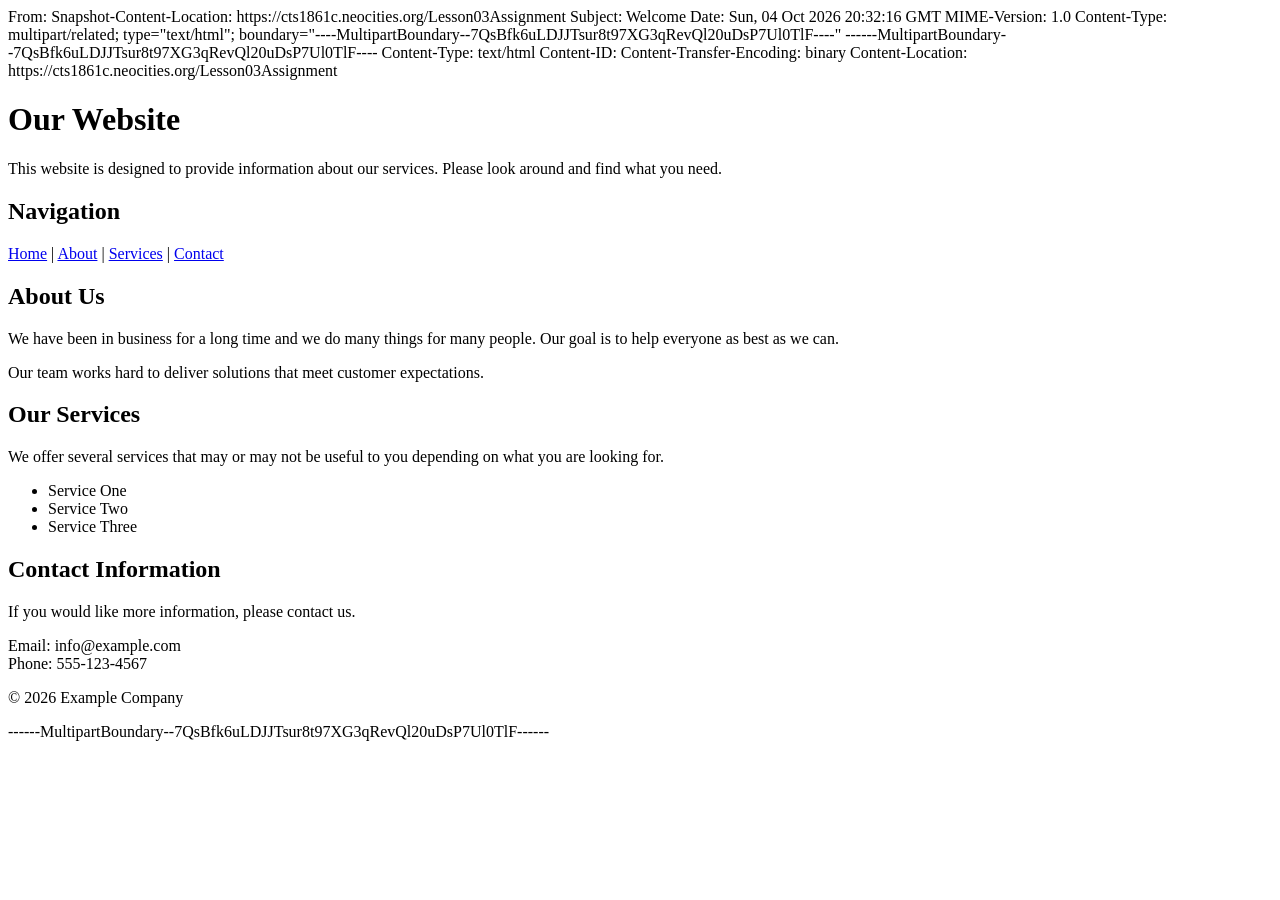
==== Lesson03Assignment.html @ dbeda6b5 "Add files via upload" ====
From: <Saved by Blink>
Snapshot-Content-Location: https://cts1861c.neocities.org/Lesson03Assignment
Subject: Welcome
Date: Sun, 04 Oct 2026 20:32:16 GMT
MIME-Version: 1.0
Content-Type: multipart/related;
	type="text/html";
	boundary="----MultipartBoundary--7QsBfk6uLDJJTsur8t97XG3qRevQl20uDsP7Ul0TlF----"


------MultipartBoundary--7QsBfk6uLDJJTsur8t97XG3qRevQl20uDsP7Ul0TlF----
Content-Type: text/html
Content-ID: <frame-F3AD7C65BA2B5F716E83261A7A1866A8@mhtml.blink>
Content-Transfer-Encoding: binary
Content-Location: https://cts1861c.neocities.org/Lesson03Assignment

<!DOCTYPE html><html lang="en"><head><meta http-equiv="Content-Type" content="text/html; charset=UTF-8">
  
  <title>Welcome</title>
  <meta name="viewport" content="width=device-width, initial-scale=1">
</head>

<body>

  <div>
    <h1>Our Website</h1>
    <p>
      This website is designed to provide information about our services.
      Please look around and find what you need.
    </p>
  </div>

  <div>
    <h2>Navigation</h2>
    <p>
      <a href="https://cts1861c.neocities.org/Lesson03Assignment#">Home</a> |
      <a href="https://cts1861c.neocities.org/Lesson03Assignment#">About</a> |
      <a href="https://cts1861c.neocities.org/Lesson03Assignment#">Services</a> |
      <a href="https://cts1861c.neocities.org/Lesson03Assignment#">Contact</a>
    </p>
  </div>

  <div>
    <h2>About Us</h2>
    <p>
      We have been in business for a long time and we do many things for many
      people. Our goal is to help everyone as best as we can.
    </p>
    <p>
      Our team works hard to deliver solutions that meet customer expectations.
    </p>
  </div>

  <div>
    <h2>Our Services</h2>
    <p>
      We offer several services that may or may not be useful to you depending
      on what you are looking for.
    </p>

    <ul>
      <li>Service One</li>
      <li>Service Two</li>
      <li>Service Three</li>
    </ul>
  </div>

  <div>
    <h2>Contact Information</h2>
    <p>
      If you would like more information, please contact us.
    </p>

    <p>
      Email: info@example.com<br>
      Phone: 555-123-4567
    </p>
  </div>

  <div>
    <p>
      © 2026 Example Company
    </p>
  </div>



</body></html>
------MultipartBoundary--7QsBfk6uLDJJTsur8t97XG3qRevQl20uDsP7Ul0TlF------
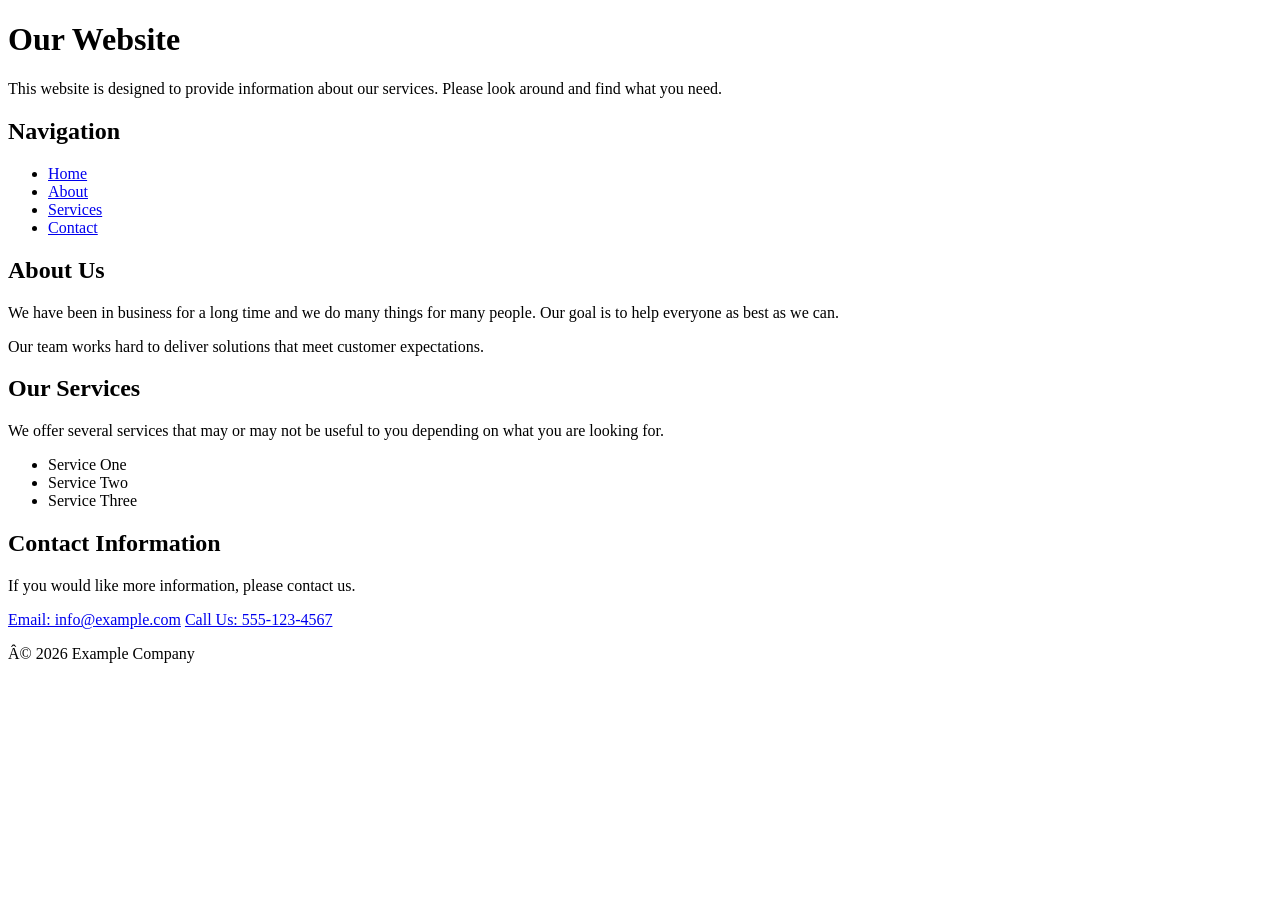
==== commit 66f38e7a: "Refactor HTML structure and improve navigation" ====
--- a/Lesson03Assignment.html
+++ b/Lesson03Assignment.html
@@ -1,89 +1,75 @@
-From: <Saved by Blink>
-Snapshot-Content-Location: https://cts1861c.neocities.org/Lesson03Assignment
-Subject: Welcome
-Date: Sun, 04 Oct 2026 20:32:16 GMT
-MIME-Version: 1.0
-Content-Type: multipart/related;
-	type="text/html";
-	boundary="----MultipartBoundary--7QsBfk6uLDJJTsur8t97XG3qRevQl20uDsP7Ul0TlF----"
+
+<!DOCTYPE html><html lang="en"><head><meta http-equiv="Content-Type" content="text/html; <meta charset="UTF-8">
+  
+  <title>Welcome</title>
+  <meta name="viewport" content="width=device-width, initial-scale=1">
+  <meta name= "persona" content="Mobile-Only User">
+	
+</head>
+
+<body>
+
+  <div>
+    <h1>Our Website</h1>
+    <p>
+      This website is designed to provide information about our services.
+      Please look around and find what you need.
+    </p>
+  </div>
+
+  <nav>
+    <h2>Navigation</h2>
+    <ul>
+      <li><a href="https://cts1861c.neocities.org/Lesson03Assignment#">Home</a></li>
+      <li><a href="https://cts1861c.neocities.org/Lesson03Assignment#">About</a></li>
+      <li><a href="https://cts1861c.neocities.org/Lesson03Assignment#">Services</a></li>
+      <li><a href="https://cts1861c.neocities.org/Lesson03Assignment#">Contact</a></li>
+    </ul>
+  </nav>
+
+  <div>
+    <h2>About Us</h2>
+    <p>
+      We have been in business for a long time and we do many things for many
+      people. Our goal is to help everyone as best as we can.
+    </p>
+    <p>
+      Our team works hard to deliver solutions that meet customer expectations.
+    </p>
+  </div>
+
+  <div>
+    <h2>Our Services</h2>
+    <p>
+      We offer several services that may or may not be useful to you depending
+      on what you are looking for.
+    </p>
+
+    <ul>
+      <li>Service One</li>
+      <li>Service Two</li>
+      <li>Service Three</li>
+    </ul>
+  </div>
+
+  <div>
+    <h2>Contact Information</h2>
+    <p>
+      If you would like more information, please contact us.
+    </p>
+
+    <p>
+    <a href="mailto:info@example.com" class="contact-btn">Email: info@example.com</a>
+	<a href="tel:5551234567" class="contact-btn">Call Us: 555-123-4567</a>
+	</p>
+  </div>
+
+  <div>
+    <p>
+      © 2026 Example Company
+    </p>
+  </div>
 
 
-------MultipartBoundary--7QsBfk6uLDJJTsur8t97XG3qRevQl20uDsP7Ul0TlF----
-Content-Type: text/html
-Content-ID: <frame-F3AD7C65BA2B5F716E83261A7A1866A8@mhtml.blink>
-Content-Transfer-Encoding: binary
-Content-Location: https://cts1861c.neocities.org/Lesson03Assignment
 
-<!DOCTYPE html><html lang="en"><head><meta http-equiv="Content-Type" content="text/html; charset=UTF-8">
-  
-  <title>Welcome</title>
-  <meta name="viewport" content="width=device-width, initial-scale=1">
-</head>
-
-<body>
-
-  <div>
-    <h1>Our Website</h1>
-    <p>
-      This website is designed to provide information about our services.
-      Please look around and find what you need.
-    </p>
-  </div>
-
-  <div>
-    <h2>Navigation</h2>
-    <p>
-      <a href="https://cts1861c.neocities.org/Lesson03Assignment#">Home</a> |
-      <a href="https://cts1861c.neocities.org/Lesson03Assignment#">About</a> |
-      <a href="https://cts1861c.neocities.org/Lesson03Assignment#">Services</a> |
-      <a href="https://cts1861c.neocities.org/Lesson03Assignment#">Contact</a>
-    </p>
-  </div>
-
-  <div>
-    <h2>About Us</h2>
-    <p>
-      We have been in business for a long time and we do many things for many
-      people. Our goal is to help everyone as best as we can.
-    </p>
-    <p>
-      Our team works hard to deliver solutions that meet customer expectations.
-    </p>
-  </div>
-
-  <div>
-    <h2>Our Services</h2>
-    <p>
-      We offer several services that may or may not be useful to you depending
-      on what you are looking for.
-    </p>
-
-    <ul>
-      <li>Service One</li>
-      <li>Service Two</li>
-      <li>Service Three</li>
-    </ul>
-  </div>
-
-  <div>
-    <h2>Contact Information</h2>
-    <p>
-      If you would like more information, please contact us.
-    </p>
-
-    <p>
-      Email: info@example.com<br>
-      Phone: 555-123-4567
-    </p>
-  </div>
-
-  <div>
-    <p>
-      © 2026 Example Company
-    </p>
-  </div>
-
-
-
 </body></html>
-------MultipartBoundary--7QsBfk6uLDJJTsur8t97XG3qRevQl20uDsP7Ul0TlF------
